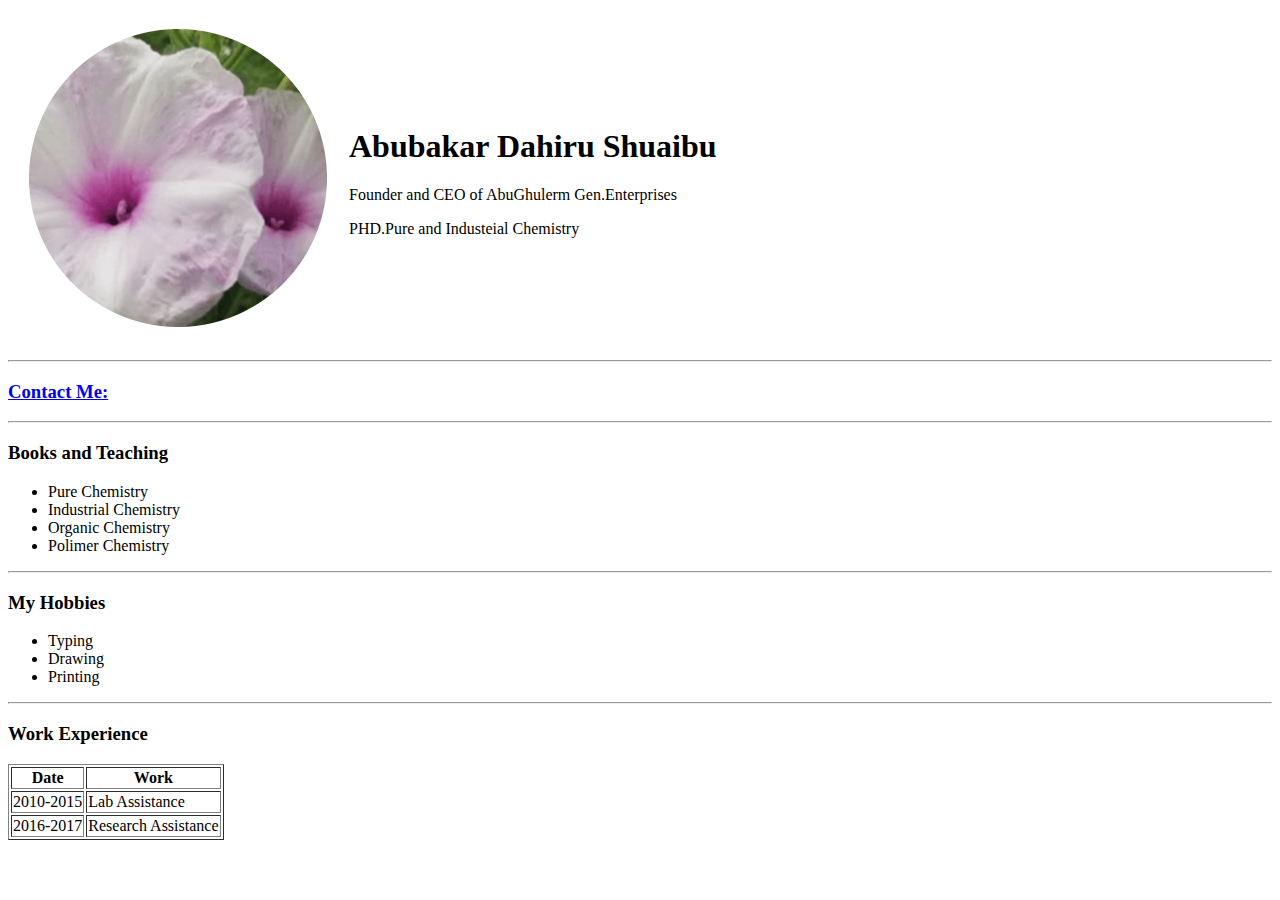
==== index.html @ 8475152c "Add initial CV website files" ====
<!DOCTYPE html>
<html lang="en" dir="ltr">
  <head>
    <meta charset="utf-8">
    <title>AbuChem</title>
  </head>
  <body>
    <table cellspacing="20">
      <tr>
        <td><img src="images/AbuChem.png" alt="Profile Picture"></td>
        <td>  <h1>Abubakar Dahiru Shuaibu</h1>
            <p>Founder and CEO of AbuGhulerm Gen.Enterprises</p>
            <p>PHD.Pure and Industeial Chemistry</p></td>
      </tr>
    </table><hr>
    <h3><a href="Contact.html">Contact Me:</a></h3><hr>
    <h3>Books and Teaching</h3>
      <ul>
        <li>Pure Chemistry</li>
        <li>Industrial Chemistry</li>
        <li>Organic Chemistry</li>
        <li>Polimer Chemistry</li>
      </ul><hr>
    <h3>My Hobbies</h3>
    <ul>
      <li>Typing</li>
      <li>Drawing</li>
      <li>Printing</li>
    </ul><hr>
    <h3>Work Experience</h3>
    <table border="1">
      <thead>
        <tr>
          <th>Date</th>
          <th>Work</th>
        </tr>
      </thead>
      <tbody>
        <tr>
          <td>2010-2015</td>
          <td>Lab Assistance</td>
        </tr>
        <tr>
          <td>2016-2017</td>
          <td>Research Assistance</td>
        </tr>
      </tbody>
    </table>
  </body>
</html>
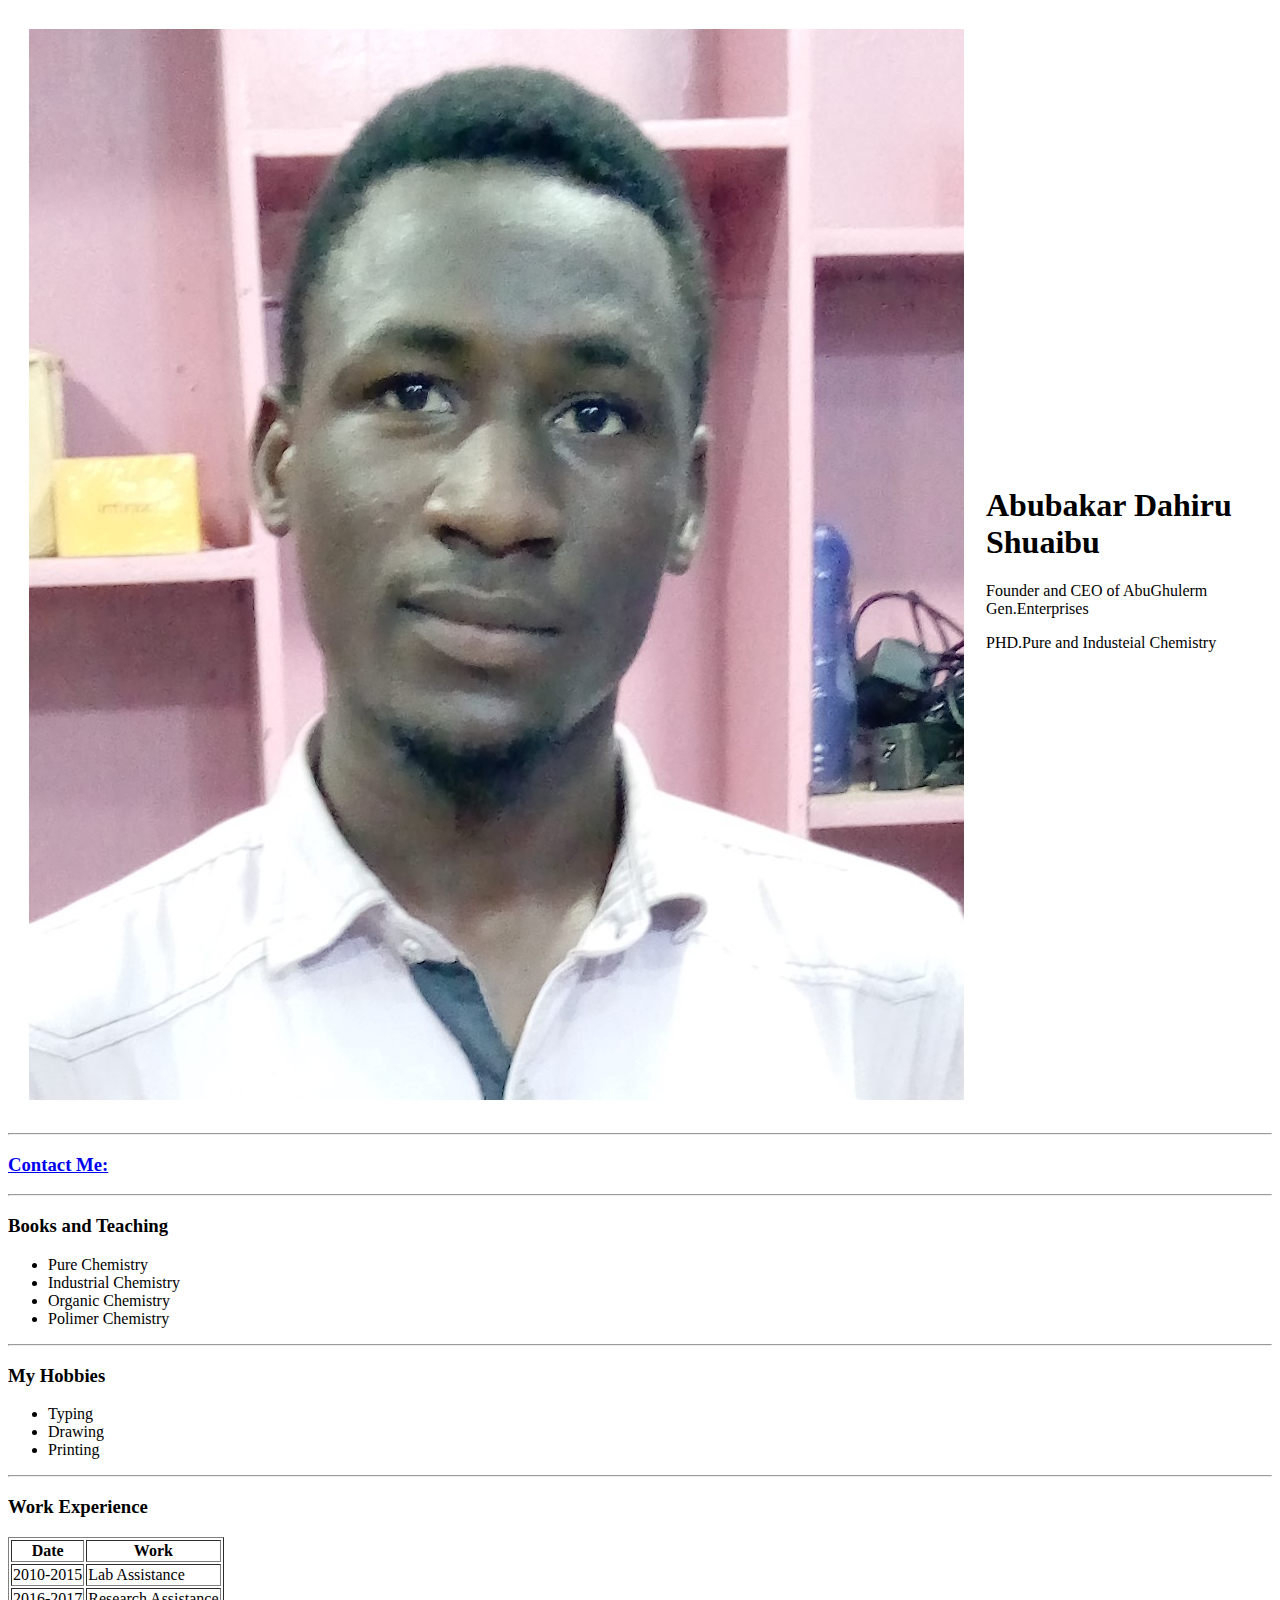
==== commit 56628ea6: "Add files via upload" ====
--- a/index.html
+++ b/index.html
@@ -3,12 +3,13 @@
   <head>
     <meta charset="utf-8">
     <title>AbuChem</title>
+    <link rel="stylesheet" href="css/styles.css">
   </head>
   <body>
     <table cellspacing="20">
       <tr>
-        <td><img src="images/AbuChem.png" alt="Profile Picture"></td>
-        <td>  <h1>Abubakar Dahiru Shuaibu</h1>
+        <td><img src="images/AbuChem.jpg" alt="Profile Picture"></td>
+        <td><h1>Abubakar Dahiru Shuaibu</h1>
             <p>Founder and CEO of AbuGhulerm Gen.Enterprises</p>
             <p>PHD.Pure and Industeial Chemistry</p></td>
       </tr>
